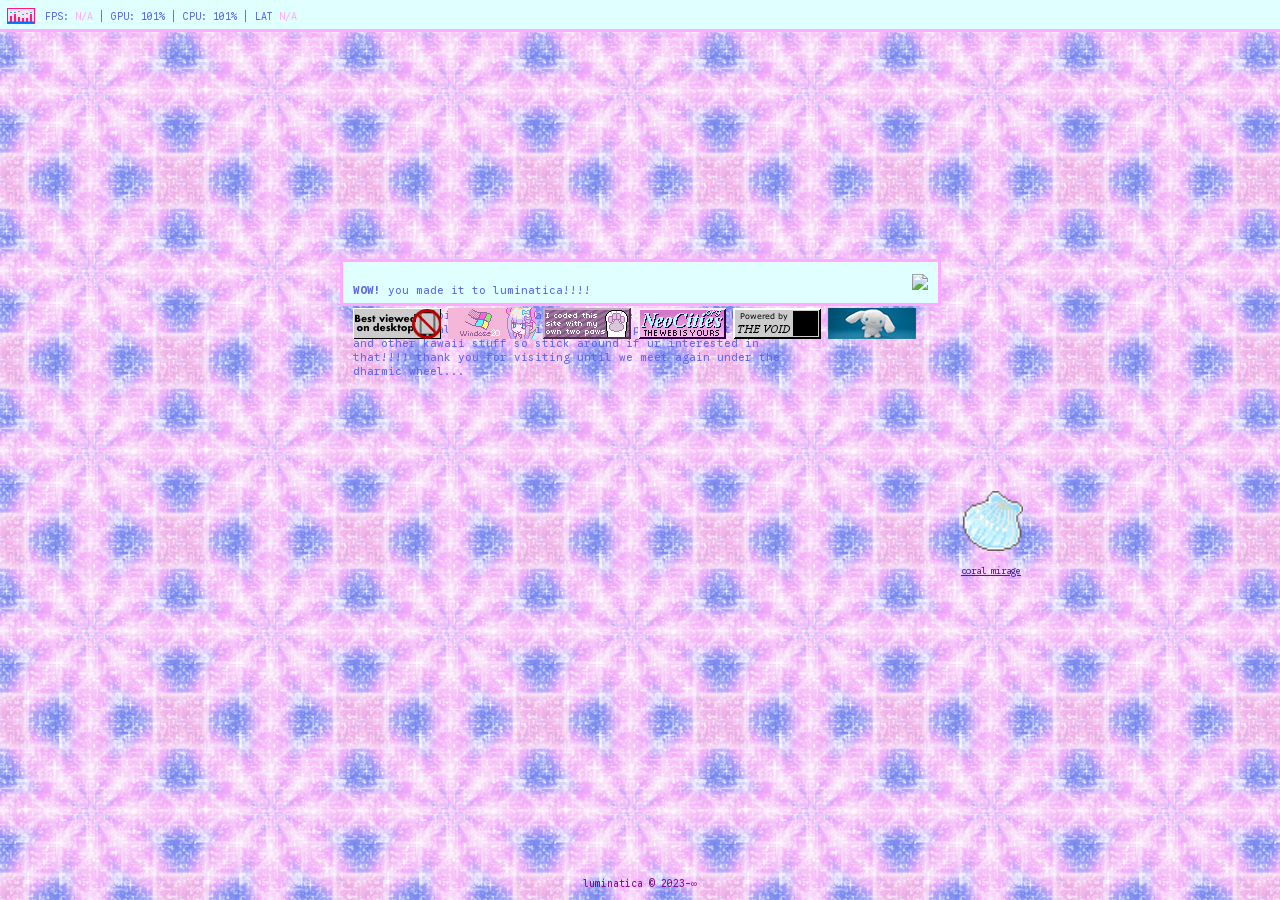
==== index.html @ 240f464d "first commit" ====
<!DOCTYPE html>
<html>

<!-- hi! you are currently inspecting the codefiles of luminatica -->
<!-- you can browse around of course, just dont steal my code and avoid plagiarizing meee-->

<head>
<meta charset="UTF-8">
    <meta name="viewsport" content="width=device width" initial-scale="1.O"> 
    <title>luminatica</title>
    <link rel="icon" href="">
    <link href="index.css" rel="stylesheet" type="text/css" media="all"> 
</head>

<body>

    <div id="bgmusic">
        <audio autoplay loop>
        <source src="audio/messagesfromthestars.mp3">
        </audio>
    </div>

    <div id="top">
        <img src="pixels/eqlsr.gif" style="margin-left:7px; margin-top:-2.5px;">
        <p style="margin-left:45px; margin-top:-17px;">FPS: <span style="color:rgb(255, 171, 255);">N/A</span> | GPU: 101% 
            | CPU: 101% | 
            LAT <span style="color:rgb(255, 171, 255);">N/A</span></p>
    </div>

    <div id="container">
        <p><b>WOW!</b> you made it to luminatica!!!!</p>
        <p>*slips over pile of wires and hard drive disks* sorry hi this <br> is 
            my personal blog where ill mostly be posting my art, projects <br>
            and other kawaii stuff so stick around if ur interested in <br>
            that!!!! thank you for visiting until we meet again under the 
            <br> dharmic wheel...
        </p>
        <div class="mural" style="text-align:right; margin-top:-20%;">
            <img src="https://i.pinimg.com/736x/44/9d/0f/449d0ff7c3da8138fed8644f0fe896e9.jpg" 
            style="width:100px;">
        </div>
        <div class="blinkies"style="position:absolute;margin-top:1.2%;">
            <img src="buttons/e26f5c9e.gif">
            <img src="buttons/windose.png">
            <img src="buttons/owntwopaws.gif">
            <a href="neocities.org"><img src="buttons/neocities_button.gif"></a>
            <img src="buttons/void.png">
            <img src="buttons/c468fcc5_original.gif">
        </div>
    </div>

    <div id="coralmirage" style="position:absolute; margin-top:70%;margin-left:55%;">
        <img src="imggif/h02-icon-shell.gif" style="width:60px;margin-left:2px">
        <p style="font-size:9px;"><a href="">coral mirage</a></p>
    </div>

    <footer style="position:absolute;bottom:0;left:50%; 
    transform:translateX(-50%);margin-top:10%;color:rgb(135, 7, 135);
    font-size:10px;">
        <p>luminatica © 2023-∞</p>
    </footer>

</body>

</html>
---- index.css ----
@import url('https://fonts.googleapis.com/css2?family=Google+Sans+Code:ital,wght@0,300..800;1,300..800&family=Jacquard+24&display=swap');

html {
    background-image: url(imggif/shiny.gif);
    background-size: contain; 
    height: 20%; 
}

body {
    height: 100%;
    width: 100%;
    margin: 0;
    display: flex;
    align-items: center;
    justify-content: center;
    font-family: "Google Sans Code", monospace;
    overflow: hidden;
}

#top {
    position: absolute;
    top: 0;
    width: 100%;
    height: 1%;
    background-color: lightcyan;
    padding: 10px;
    border-bottom: solid rgb(255, 171, 255);
    color: rgb(95, 102, 232);
    font-size: 10px;
}
#container {
    font-size: 11px; 
    background-color: lightcyan;
    padding: 10px; 
    border: solid rgb(255, 171, 255);
    margin-top: 30%; 
    color: rgb(95, 102, 232);
    width: 575px;
}
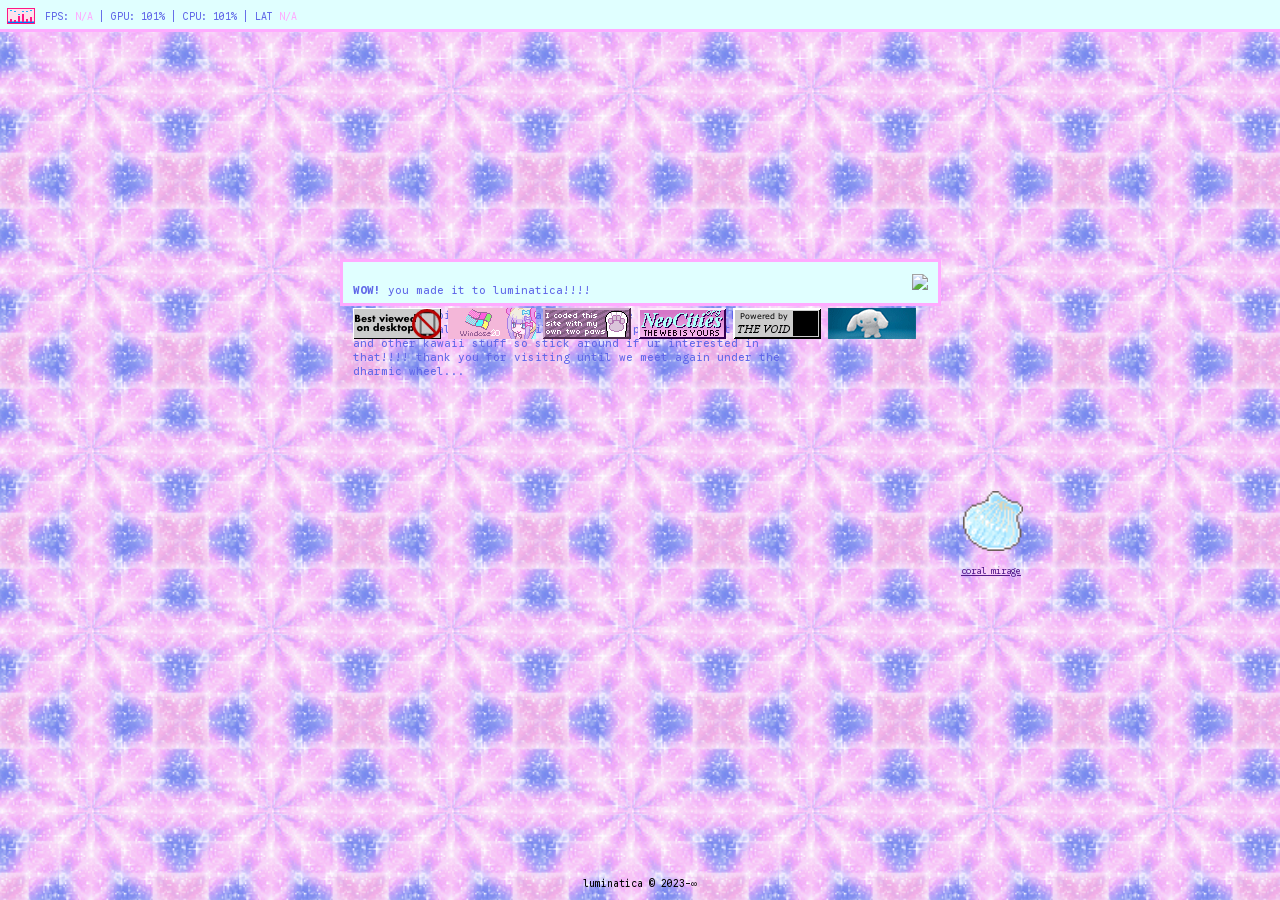
==== commit aad16c1c: "update log and mood" ====
--- a/index.html
+++ b/index.html
@@ -55,7 +55,7 @@
     </div>
 
     <footer style="position:absolute;bottom:0;left:50%; 
-    transform:translateX(-50%);margin-top:10%;color:rgb(135, 7, 135);
+    transform:translateX(-50%);margin-top:10%;color:rgb(135, 7, 135) S;
     font-size:10px;">
         <p>luminatica © 2023-∞</p>
     </footer>
--- a/index.css
+++ b/index.css
@@ -28,6 +28,7 @@
     color: rgb(95, 102, 232);
     font-size: 10px;
 }
+
 #container {
     font-size: 11px; 
     background-color: lightcyan;
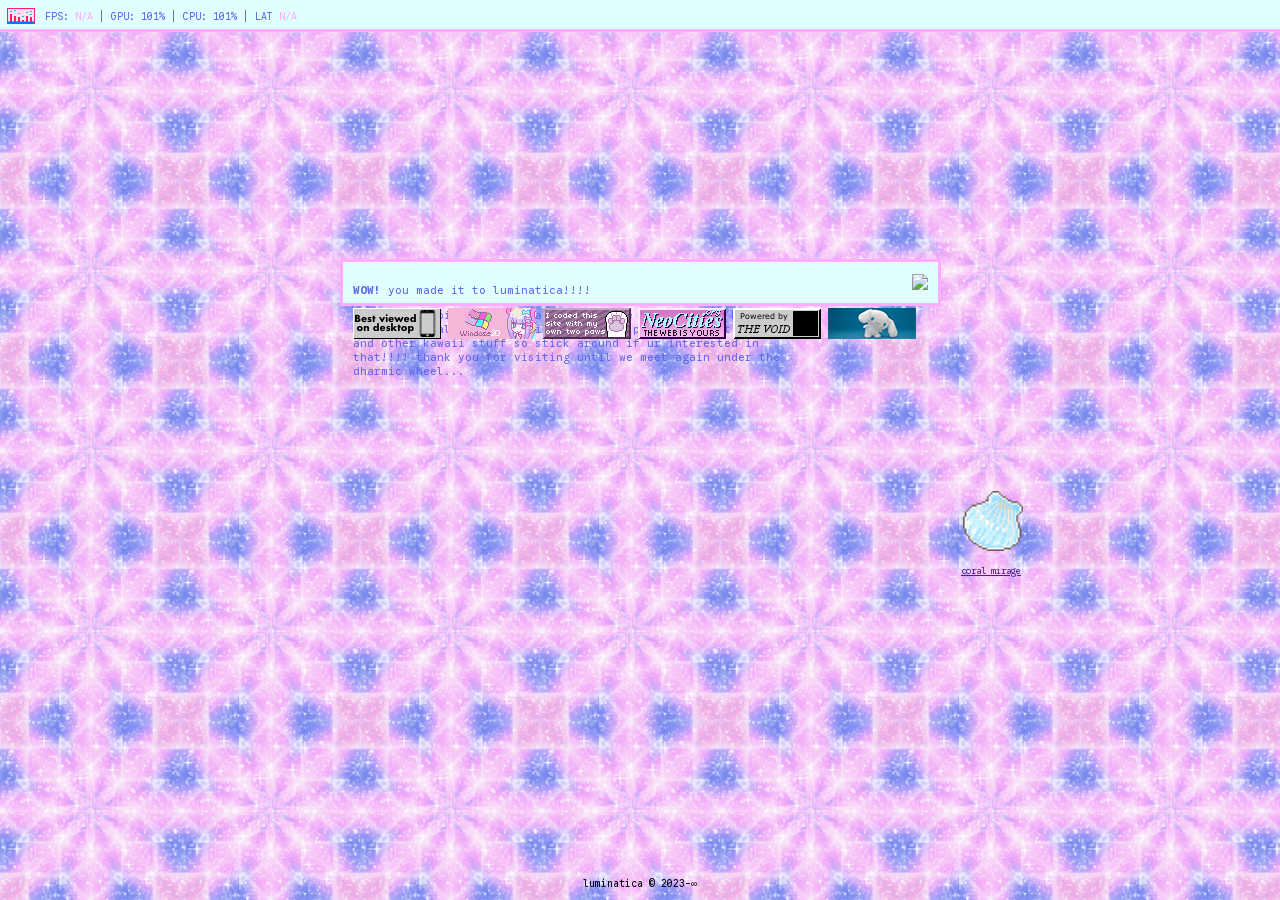
==== commit 4f61c6db: "neows" ====
--- a/index.html
+++ b/index.html
@@ -54,6 +54,10 @@
         <p style="font-size:9px;"><a href="">coral mirage</a></p>
     </div>
 
+    <div id="tempenter">
+        <a href="main.html"></a>
+    </div>
+
     <footer style="position:absolute;bottom:0;left:50%; 
     transform:translateX(-50%);margin-top:10%;color:rgb(135, 7, 135) S;
     font-size:10px;">
